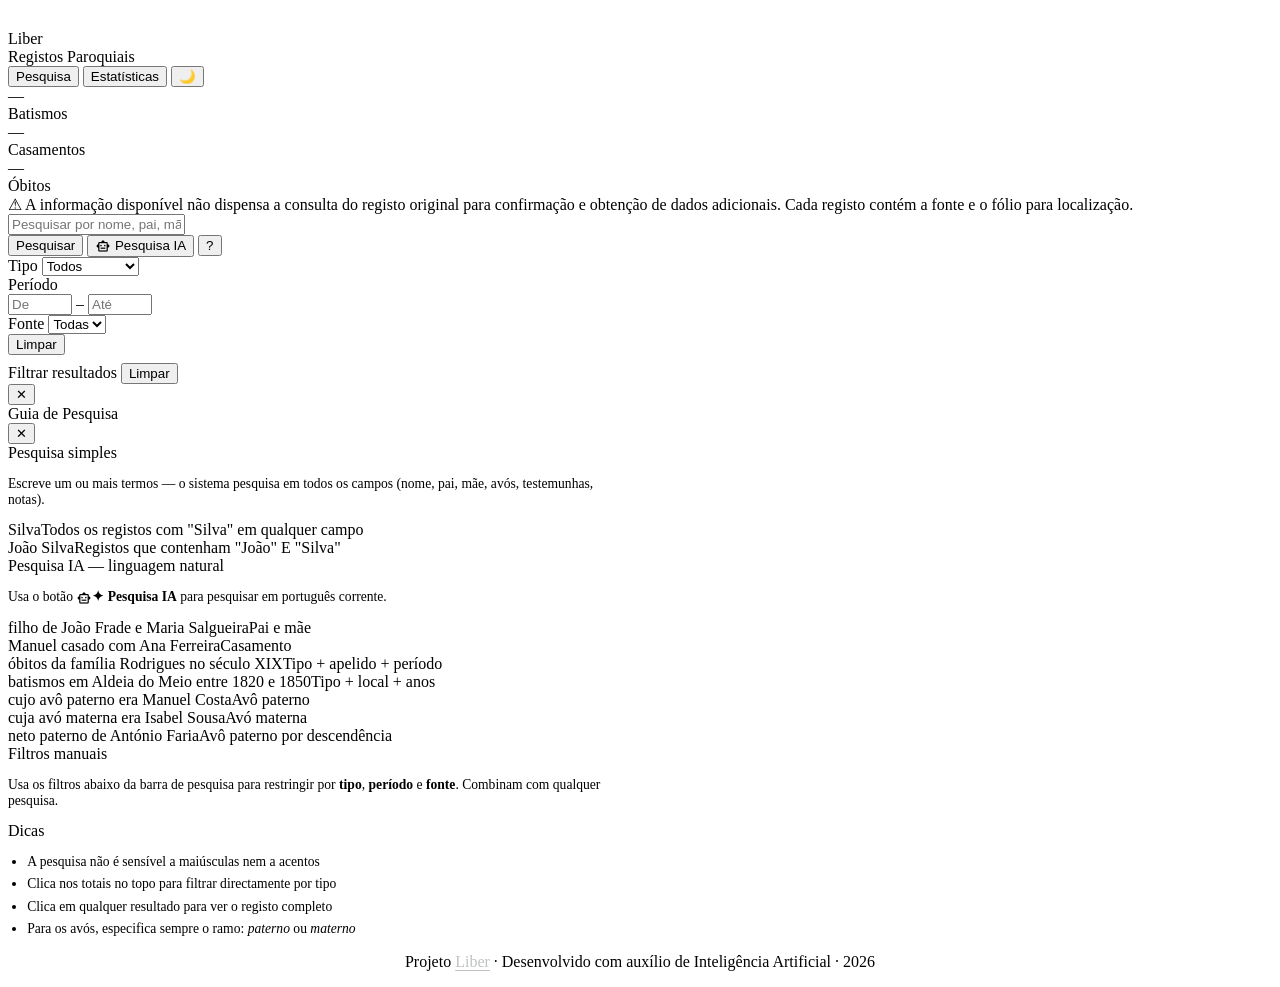
==== frontend/public/index.html @ 9f2e1ca1 "Merge pull request #3 from Qui3t0wL/dark-mode Dark mode" ====
<!DOCTYPE html>
<html lang="pt">
<head>
<meta charset="UTF-8">
<meta name="viewport" content="width=device-width, initial-scale=1.0">
<meta name="description" content="Liber — Arquivo digital de registos paroquiais de batismos, casamentos e óbitos.">
<title>Liber · Registos Paroquiais</title>
<link rel="preconnect" href="https://fonts.googleapis.com">
<link href="https://fonts.googleapis.com/css2?family=Inter:wght@300;400;500;600;700&display=swap" rel="stylesheet">
<link href="https://fonts.googleapis.com/css2?family=Material+Symbols+Outlined" rel="stylesheet">
<script>
  (function(){
    const s = localStorage.getItem('dark');
    const p = window.matchMedia('(prefers-color-scheme: dark)').matches;
    if (s === '1' || (s === null && p)) document.documentElement.classList.add('dark');
  })();
</script>
<link rel="stylesheet" href="/static/style.css">
<link rel="icon" type="image/svg+xml" href="/static/favicon.svg">
</head>
<body>

<header>
  <div class="logo">
    <div class="logo-icon">
      <span class="material-symbols-outlined" style="font-size:18px;color:#ffffff;line-height:1">book_2</span>
    </div>
    <div>
      <div class="logo-texto">Liber</div>
      <div class="logo-sub">Registos Paroquiais</div>
    </div>
  </div>
  <nav class="header-nav">
    <button class="btn-nav ativo" onclick="mostrarVista('pesquisa')">Pesquisa</button>
    <button class="btn-nav" onclick="mostrarVista('estatisticas')">Estatísticas</button>
    <button class="btn-dark-toggle" id="btnDarkToggle" onclick="toggleDark()" title="Modo claro / escuro" aria-label="Alternar modo escuro">🌙</button>
  </nav>
</header>

<div class="stats-bar">
  <div class="stat" onclick="filtrarTipo('batismo')" title="Ver apenas batismos">
    <div class="stat-valor" id="statBatismos">—</div>
    <div class="stat-label"><span class="stat-dot" style="background:#7ab0d8"></span>Batismos</div>
  </div>
  <div class="stat" onclick="filtrarTipo('casamento')" title="Ver apenas casamentos">
    <div class="stat-valor" id="statCasamentos">—</div>
    <div class="stat-label"><span class="stat-dot" style="background:#5ab8a8"></span>Casamentos</div>
  </div>
  <div class="stat" onclick="filtrarTipo('obito')" title="Ver apenas óbitos">
    <div class="stat-valor" id="statObitos">—</div>
    <div class="stat-label"><span class="stat-dot" style="background:#b07ad8"></span>Óbitos</div>
  </div>
</div>

<div class="disclaimer-bar">
  ⚠ A informação disponível não dispensa a consulta do registo original para confirmação e obtenção de dados adicionais. Cada registo contém a fonte e o fólio para localização.
</div>
  
<div class="container">

  <!-- Vista de pesquisa -->
  <div id="vistaPesquisa">
    <div class="painel-pesquisa">
      <div class="campo-principal">
        <input type="text" id="campoPesquisa" placeholder="Pesquisar por nome, pai, mãe, testemunha…" autocomplete="off">
        <div class="btns-pesquisa">
          <button class="btn-pesquisar" onclick="pesquisar(1)">Pesquisar</button>
          <button class="btn-pesquisar btn-ia" id="btnIA" onclick="pesquisarIA(1)">
            <span class="material-symbols-outlined" style="font-size:16px;line-height:1;vertical-align:middle">smart_toy</span>
            Pesquisa IA
          </button>
          <button class="btn-pesquisar btn-federado" id="btnFederado"
                  onclick="toggleFederado()"
                  title="Pesquisar também noutros arquivos na rede"
                  style="display:none">
            <span class="material-symbols-outlined" style="font-size:15px;line-height:1">network_node</span>Rede
          </button>
          <button class="btn-ajuda" onclick="abrirAjuda()" title="Ajuda">?</button>
        </div>
      </div>
      <div class="federado-estado" id="federadoEstado"></div> <!-- pode ser no div abaixo -->
      <div class="filtros">
        <div class="filtro-grupo">
          <label>Tipo</label>
          <select id="filtrTipo">
            <option value="">Todos</option>
            <option value="batismo">Batismos</option>
            <option value="casamento">Casamentos</option>
            <option value="obito">Óbitos</option>
          </select>
        </div>
        <div class="filtro-grupo">
          <label>Período</label>
          <div class="filtro-anos">
            <input type="number" id="filtrAnoMin" placeholder="De" min="1500" max="2100">
            <span>–</span>
            <input type="number" id="filtrAnoMax" placeholder="Até" min="1500" max="2100">
          </div>
        </div>
        <div class="filtro-grupo">
          <label>Fonte</label>
          <select id="filtrFonte">
            <option value="">Todas</option>
          </select>
        </div>
        <button class="btn-limpar" onclick="limparFiltros()">Limpar</button>
      </div>
    </div>

    <div class="ia-interpretacao" id="iaInterpretacao"></div>

    <div id="infoResultados" class="info-resultados">
      <span id="textoResultados"></span>
      <span id="textoFiltrados" style="color:var(--laranja);font-weight:500;display:none"></span>
    </div>

    <button class="btn-filtrar-mobile" id="btnFiltrarMobile" onclick="abrirDrawer()" style="display:none">
      <span class="material-symbols-outlined" style="font-size:16px;line-height:1;vertical-align:middle">filter_list</span>Filtrar resultados
      <span id="badgeFiltros" style="display:none;background:var(--laranja);color:#fff;border-radius:10px;padding:0.1rem 0.45rem;font-size:0.7rem"></span>
    </button>

    <div class="layout-resultados sem-facetas" id="layoutResultados">
      <div class="painel-facetas" id="painelFacetas" style="display:none">
        <div class="facetas-header">
          Filtrar resultados
          <button class="facetas-limpar" onclick="limparFacetas()">Limpar</button>
        </div>
        <div id="facetasConteudo"></div>
      </div>
      <div>
        <div id="listaResultados" class="lista-resultados"></div>
        <div id="paginacao" class="paginacao"></div>
      </div>
    </div>

    <!-- Drawer mobile -->
    <div class="drawer-overlay" id="drawerOverlay" onclick="fecharDrawer()"></div>
    <div class="drawer" id="drawer">
      <div class="drawer-handle"></div>
      <div class="facetas-header" style="margin-top:0.5rem">
        Filtrar resultados
        <button class="facetas-limpar" onclick="limparFacetas()">Limpar</button>
      </div>
      <div id="facetasDrawer"></div>
    </div>
  </div>

  <!-- Vista de estatísticas -->
  <div id="vistaEstatisticas" style="display:none">
    <div id="conteudoEstatisticas">
      <div class="estado"><p>A carregar…</p></div>
    </div>
  </div>

</div>

<!-- Modal de detalhe -->
<div class="overlay" id="overlay" onclick="fecharModal(event)">
  <div class="modal">
    <div class="modal-header">
      <div class="modal-header-info">
        <div class="modal-tipo-badge" id="modalTipoBadge"></div>
        <div class="modal-titulo" id="modalTitulo"></div>
      </div>
      <button class="modal-fechar" onclick="fecharModal()">✕</button>
    </div>
    <div class="modal-corpo" id="modalCorpo"></div>
  </div>
</div>

<!-- Modal de ajuda -->
<div class="overlay" id="overlayAjuda" onclick="fecharAjuda(event)">
  <div class="modal" style="max-width:600px">
    <div class="modal-header">
      <div class="modal-header-info">
        <div class="modal-titulo">Guia de Pesquisa</div>
      </div>
      <button class="modal-fechar" onclick="fecharAjuda()">✕</button>
    </div>
    <div class="modal-corpo">
      <div class="modal-secao">
        <div class="modal-secao-titulo">Pesquisa simples</div>
        <p style="font-size:0.85rem;color:var(--texto-sub);margin-bottom:0.8rem">
          Escreve um ou mais termos — o sistema pesquisa em todos os campos (nome, pai, mãe, avós, testemunhas, notas).
        </p>
        <div class="ajuda-exemplos">
          <div class="ajuda-ex"><span class="ajuda-query">Silva</span><span class="ajuda-desc">Todos os registos com "Silva" em qualquer campo</span></div>
          <div class="ajuda-ex"><span class="ajuda-query">João Silva</span><span class="ajuda-desc">Registos que contenham "João" E "Silva"</span></div>
        </div>
      </div>
      <div class="modal-secao">
        <div class="modal-secao-titulo">Pesquisa IA — linguagem natural</div>
        <p style="font-size:0.85rem;color:var(--texto-sub);margin-bottom:0.8rem">
          Usa o botão <strong style="color:var(--laranja)"><span class="material-symbols-outlined" style="font-size:16px;line-height:1;vertical-align:middle">smart_toy</span>✦ Pesquisa IA</strong> para pesquisar em português corrente.
        </p>
        <div class="ajuda-exemplos">
          <div class="ajuda-ex"><span class="ajuda-query">filho de João Frade e Maria Salgueira</span><span class="ajuda-desc">Pai e mãe</span></div>
          <div class="ajuda-ex"><span class="ajuda-query">Manuel casado com Ana Ferreira</span><span class="ajuda-desc">Casamento</span></div>
          <div class="ajuda-ex"><span class="ajuda-query">óbitos da família Rodrigues no século XIX</span><span class="ajuda-desc">Tipo + apelido + período</span></div>
          <div class="ajuda-ex"><span class="ajuda-query">batismos em Aldeia do Meio entre 1820 e 1850</span><span class="ajuda-desc">Tipo + local + anos</span></div>
          <div class="ajuda-ex"><span class="ajuda-query">cujo avô paterno era Manuel Costa</span><span class="ajuda-desc">Avô paterno</span></div>
          <div class="ajuda-ex"><span class="ajuda-query">cuja avó materna era Isabel Sousa</span><span class="ajuda-desc">Avó materna</span></div>
          <div class="ajuda-ex"><span class="ajuda-query">neto paterno de António Faria</span><span class="ajuda-desc">Avô paterno por descendência</span></div>
        </div>
      </div>
      <div class="modal-secao">
        <div class="modal-secao-titulo">Filtros manuais</div>
        <p style="font-size:0.85rem;color:var(--texto-sub)">
          Usa os filtros abaixo da barra de pesquisa para restringir por <strong>tipo</strong>, <strong>período</strong> e <strong>fonte</strong>. Combinam com qualquer pesquisa.
        </p>
      </div>
      <div class="modal-secao" style="margin-bottom:0">
        <div class="modal-secao-titulo">Dicas</div>
        <ul style="font-size:0.85rem;color:var(--texto-sub);padding-left:1.2rem;display:flex;flex-direction:column;gap:0.4rem">
          <li>A pesquisa não é sensível a maiúsculas nem a acentos</li>
          <li>Clica nos totais no topo para filtrar directamente por tipo</li>
          <li>Clica em qualquer resultado para ver o registo completo</li>
          <li>Para os avós, especifica sempre o ramo: <em>paterno</em> ou <em>materno</em></li>
        </ul>
      </div>
    </div>
  </div>
</div>

<footer>
  <div class="footer-inner">
    <p class="footer-principal" id="footerTexto"></p>
    <p class="footer-rodape" style="text-align:center">
      Projeto <a href="https://github.com/Qui3t0wL/Liber" target="_blank" rel="noopener"
        style="color:#BDC3C2;text-decoration:underline;text-underline-offset:3px">Liber</a>
      · Desenvolvido com auxílio de Inteligência Artificial · 2026
    </p>
  </div>
</footer>
<script src="/static/app.js"></script>
</body>
</html>
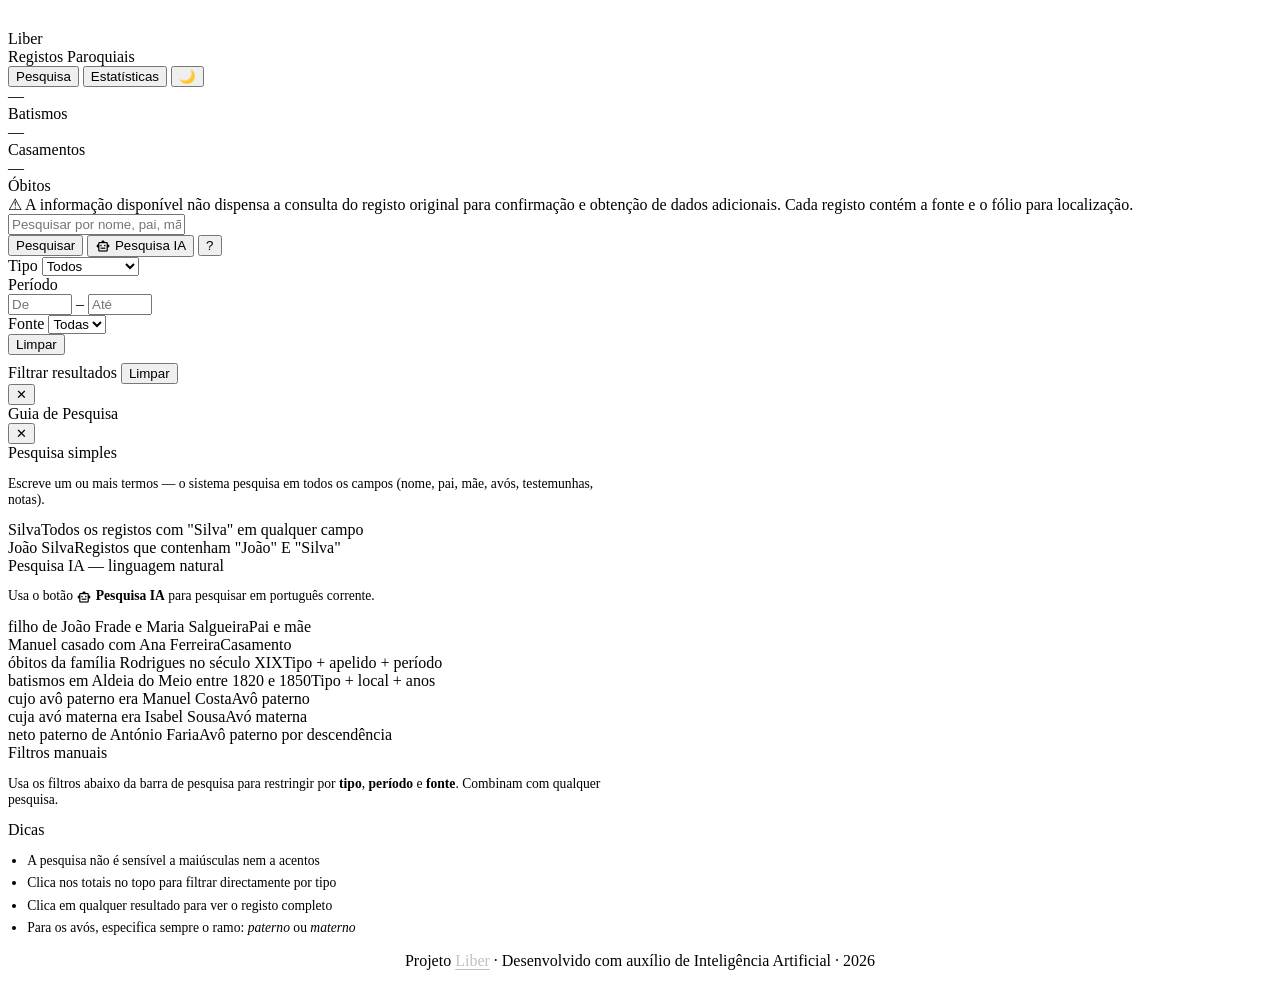
==== commit 7a956cda: "Update index.html" ====
--- a/frontend/public/index.html
+++ b/frontend/public/index.html
@@ -191,7 +191,7 @@
       <div class="modal-secao">
         <div class="modal-secao-titulo">Pesquisa IA — linguagem natural</div>
         <p style="font-size:0.85rem;color:var(--texto-sub);margin-bottom:0.8rem">
-          Usa o botão <strong style="color:var(--laranja)"><span class="material-symbols-outlined" style="font-size:16px;line-height:1;vertical-align:middle">smart_toy</span>✦ Pesquisa IA</strong> para pesquisar em português corrente.
+          Usa o botão <strong style="color:var(--laranja)"><span class="material-symbols-outlined" style="font-size:16px;line-height:1;vertical-align:middle">smart_toy</span> Pesquisa IA</strong> para pesquisar em português corrente.
         </p>
         <div class="ajuda-exemplos">
           <div class="ajuda-ex"><span class="ajuda-query">filho de João Frade e Maria Salgueira</span><span class="ajuda-desc">Pai e mãe</span></div>
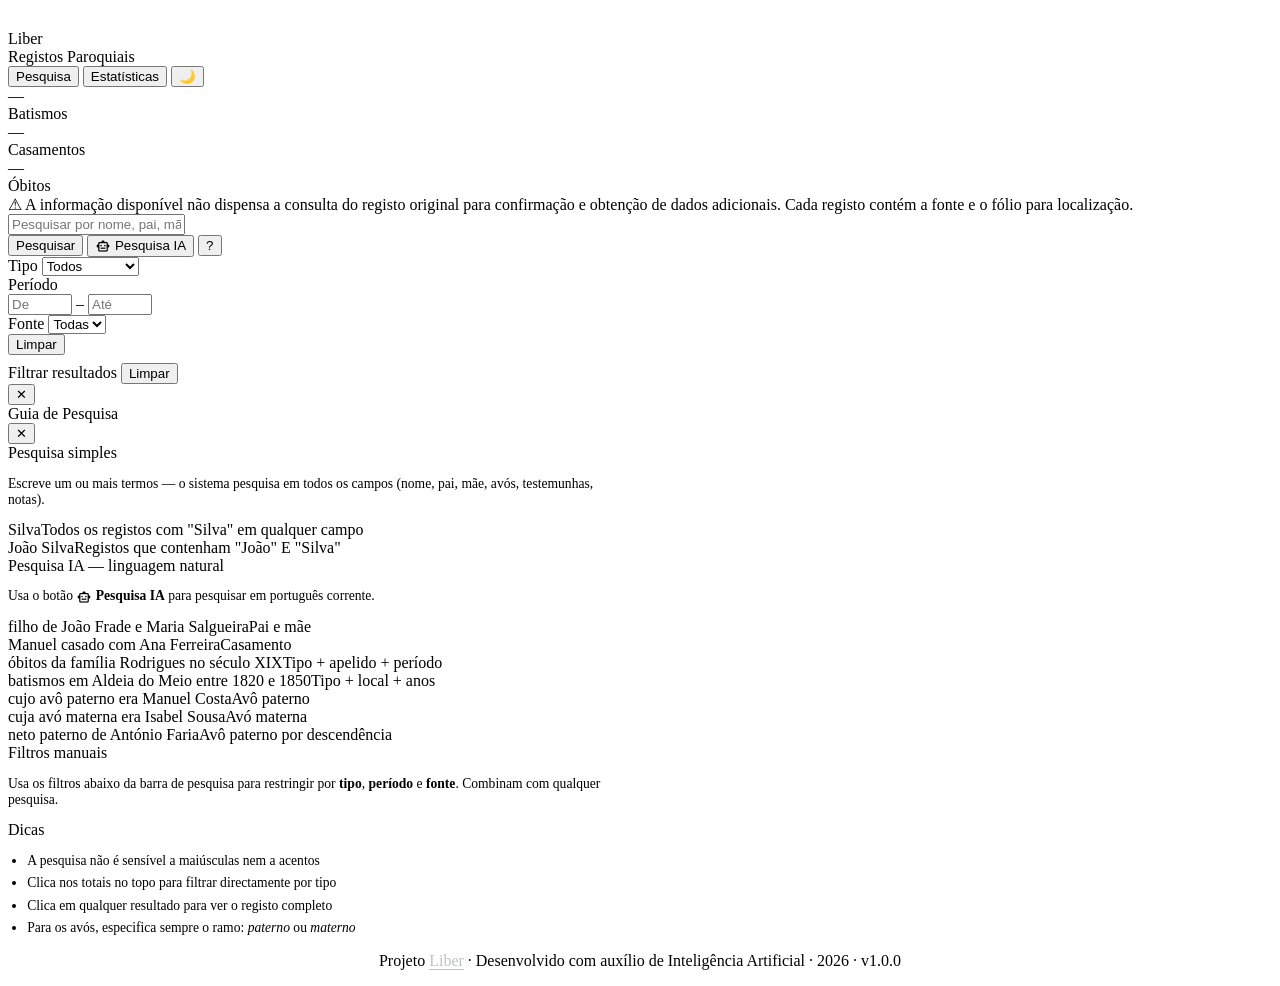
==== commit 6c160c86: "Update footer text to include version number" ====
--- a/frontend/public/index.html
+++ b/frontend/public/index.html
@@ -73,7 +73,8 @@
                   onclick="toggleFederado()"
                   title="Pesquisar também noutros arquivos na rede"
                   style="display:none">
-            <span class="material-symbols-outlined" style="font-size:15px;line-height:1">network_node</span>Rede
+            <span class="material-symbols-outlined" style="font-size:15px;line-height:1">network_node</span>
+            <span class="btn-federado-texto">Rede</span>
           </button>
           <button class="btn-ajuda" onclick="abrirAjuda()" title="Ajuda">?</button>
         </div>
@@ -228,7 +229,7 @@
     <p class="footer-rodape" style="text-align:center">
       Projeto <a href="https://github.com/Qui3t0wL/Liber" target="_blank" rel="noopener"
         style="color:#BDC3C2;text-decoration:underline;text-underline-offset:3px">Liber</a>
-      · Desenvolvido com auxílio de Inteligência Artificial · 2026
+      · Desenvolvido com auxílio de Inteligência Artificial · 2026 · v1.0.0
     </p>
   </div>
 </footer>
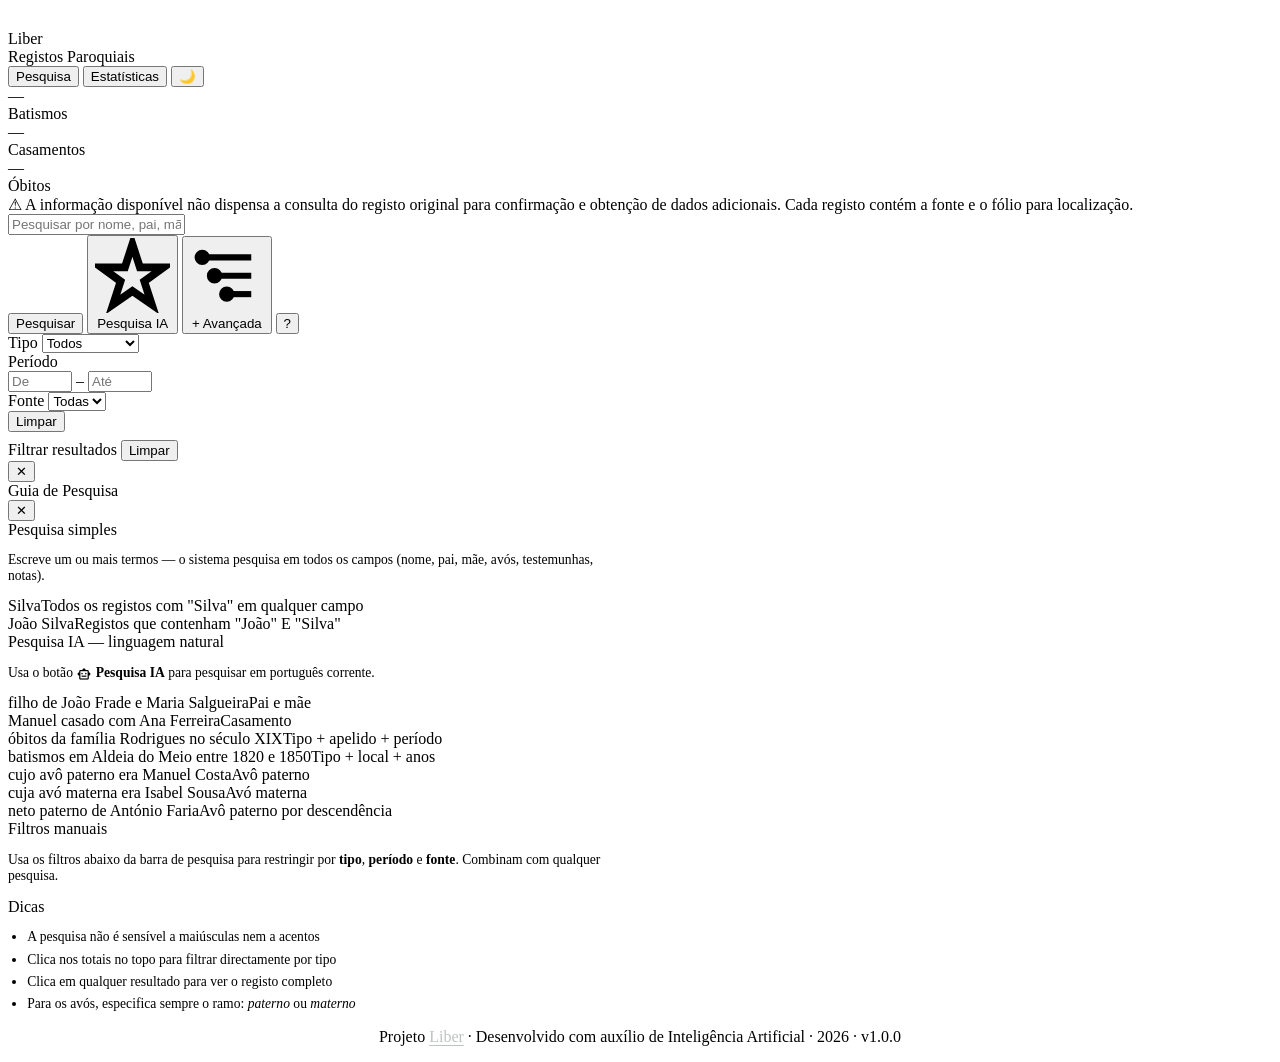
==== commit f3ed1b08: "Refactor search panel and enhance input fields Updated the search panel by replacing the div.painel-" ====
--- a/frontend/public/index.html
+++ b/frontend/public/index.html
@@ -60,26 +60,128 @@
 
   <!-- Vista de pesquisa -->
   <div id="vistaPesquisa">
+    <!-- ═══════════════════════════════════════════════════════════════════════
+         PAINEL DE PESQUISA — substitui o div.painel-pesquisa em index.html
+         ═══════════════════════════════════════════════════════════════════════ -->
     <div class="painel-pesquisa">
+    
+      <!-- Linha principal: caixa de texto + botões -->
       <div class="campo-principal">
-        <input type="text" id="campoPesquisa" placeholder="Pesquisar por nome, pai, mãe, testemunha…" autocomplete="off">
+        <input type="text" id="campoPesquisa"
+               placeholder="Pesquisar por nome, pai, mãe, testemunha…"
+               autocomplete="off">
         <div class="btns-pesquisa">
           <button class="btn-pesquisar" onclick="pesquisar(1)">Pesquisar</button>
           <button class="btn-pesquisar btn-ia" id="btnIA" onclick="pesquisarIA(1)">
-            <span class="material-symbols-outlined" style="font-size:16px;line-height:1;vertical-align:middle">smart_toy</span>
+            <svg viewBox="0 0 24 24" fill="none" stroke="currentColor" stroke-width="2.5">
+              <path d="M12 2l2.4 7.4H22l-6.2 4.5 2.4 7.4L12 17l-6.2 4.3 2.4-7.4L2 9.4h7.6z"/>
+            </svg>
             Pesquisa IA
+          </button>
+          <button class="btn-pesquisar btn-avancado" id="btnAvancado"
+                  onclick="toggleAvancado()"
+                  title="Pesquisar campo a campo">
+            <svg viewBox="0 0 24 24" fill="none" stroke="currentColor" stroke-width="2">
+              <line x1="4"  y1="6"  x2="20" y2="6"/>
+              <line x1="8"  y1="12" x2="20" y2="12"/>
+              <line x1="12" y1="18" x2="20" y2="18"/>
+              <circle cx="4"  cy="6"  r="1.5" fill="currentColor"/>
+              <circle cx="8"  cy="12" r="1.5" fill="currentColor"/>
+              <circle cx="12" cy="18" r="1.5" fill="currentColor"/>
+            </svg>
+            <span id="btnAvancadoTexto">+ Avançada</span>
           </button>
           <button class="btn-pesquisar btn-federado" id="btnFederado"
                   onclick="toggleFederado()"
                   title="Pesquisar também noutros arquivos na rede"
                   style="display:none">
-            <span class="material-symbols-outlined" style="font-size:15px;line-height:1">network_node</span>
-            <span class="btn-federado-texto">Rede</span>
+            <svg viewBox="0 0 24 24" fill="none" stroke="currentColor" stroke-width="2">
+              <circle cx="12" cy="5"  r="2"/>
+              <circle cx="5"  cy="19" r="2"/>
+              <circle cx="19" cy="19" r="2"/>
+              <line x1="12" y1="7"  x2="5"  y2="17"/>
+              <line x1="12" y1="7"  x2="19" y2="17"/>
+              <line x1="5"  y1="17" x2="19" y2="17"/>
+            </svg>
+            Rede
           </button>
           <button class="btn-ajuda" onclick="abrirAjuda()" title="Ajuda">?</button>
         </div>
-      </div>
-      <div class="federado-estado" id="federadoEstado"></div> <!-- pode ser no div abaixo -->
+        <div class="federado-estado" id="federadoEstado"></div>
+      </div>
+    
+      <!-- Painel de campos avançados — oculto por defeito -->
+      <div id="painelAvancado" class="painel-avancado" style="display:none">
+    
+        <div class="avancado-secao">
+          <div class="avancado-secao-titulo">Identificação</div>
+          <div class="avancado-grid">
+            <div class="campo-avancado">
+              <label for="avNome">Nome</label>
+              <input type="text" id="avNome" placeholder="ex: José Frade">
+            </div>
+          </div>
+        </div>
+    
+        <div class="avancado-secao">
+          <div class="avancado-secao-titulo">Filiação</div>
+          <div class="avancado-grid">
+            <div class="campo-avancado">
+              <label for="avPai">Pai</label>
+              <input type="text" id="avPai" placeholder="ex: Manuel Costa">
+            </div>
+            <div class="campo-avancado">
+              <label for="avMae">Mãe</label>
+              <input type="text" id="avMae" placeholder="ex: Ana Ferreira">
+            </div>
+            <div class="campo-avancado">
+              <label for="avAvoPat">Avô paterno</label>
+              <input type="text" id="avAvoPat" placeholder="">
+            </div>
+            <div class="campo-avancado">
+              <label for="avAvoPata">Avó paterna</label>
+              <input type="text" id="avAvoPata" placeholder="">
+            </div>
+            <div class="campo-avancado">
+              <label for="avAvoMat">Avô materno</label>
+              <input type="text" id="avAvoMat" placeholder="">
+            </div>
+            <div class="campo-avancado">
+              <label for="avAvoMata">Avó materna</label>
+              <input type="text" id="avAvoMata" placeholder="">
+            </div>
+          </div>
+        </div>
+    
+        <div class="avancado-secao">
+          <div class="avancado-secao-titulo">Casamento</div>
+          <div class="avancado-grid">
+            <div class="campo-avancado">
+              <label for="avNoivo">Noivo</label>
+              <input type="text" id="avNoivo" placeholder="ex: António Silva">
+            </div>
+            <div class="campo-avancado">
+              <label for="avNoiva">Noiva</label>
+              <input type="text" id="avNoiva" placeholder="ex: Maria Santos">
+            </div>
+            <div class="campo-avancado">
+              <label for="avTestemunha">Testemunha</label>
+              <input type="text" id="avTestemunha" placeholder="ex: João Rodrigues">
+            </div>
+          </div>
+        </div>
+    
+        <div class="avancado-rodape">
+          <button class="btn-limpar-av" onclick="_limparCamposAvancados()">
+            Limpar campos
+          </button>
+          <span class="avancado-nota">
+            Os campos preenchidos são combinados na pesquisa — preenche apenas os que conheces.
+          </span>
+        </div>
+      </div>
+    
+      <!-- Filtros globais (tipo, período, fonte) — mantêm-se em ambos os modos -->
       <div class="filtros">
         <div class="filtro-grupo">
           <label>Tipo</label>
@@ -93,7 +195,7 @@
         <div class="filtro-grupo">
           <label>Período</label>
           <div class="filtro-anos">
-            <input type="number" id="filtrAnoMin" placeholder="De" min="1500" max="2100">
+            <input type="number" id="filtrAnoMin" placeholder="De"  min="1500" max="2100">
             <span>–</span>
             <input type="number" id="filtrAnoMax" placeholder="Até" min="1500" max="2100">
           </div>
@@ -106,7 +208,8 @@
         </div>
         <button class="btn-limpar" onclick="limparFiltros()">Limpar</button>
       </div>
-    </div>
+    
+    </div><!-- /painel-pesquisa -->
 
     <div class="ia-interpretacao" id="iaInterpretacao"></div>
 
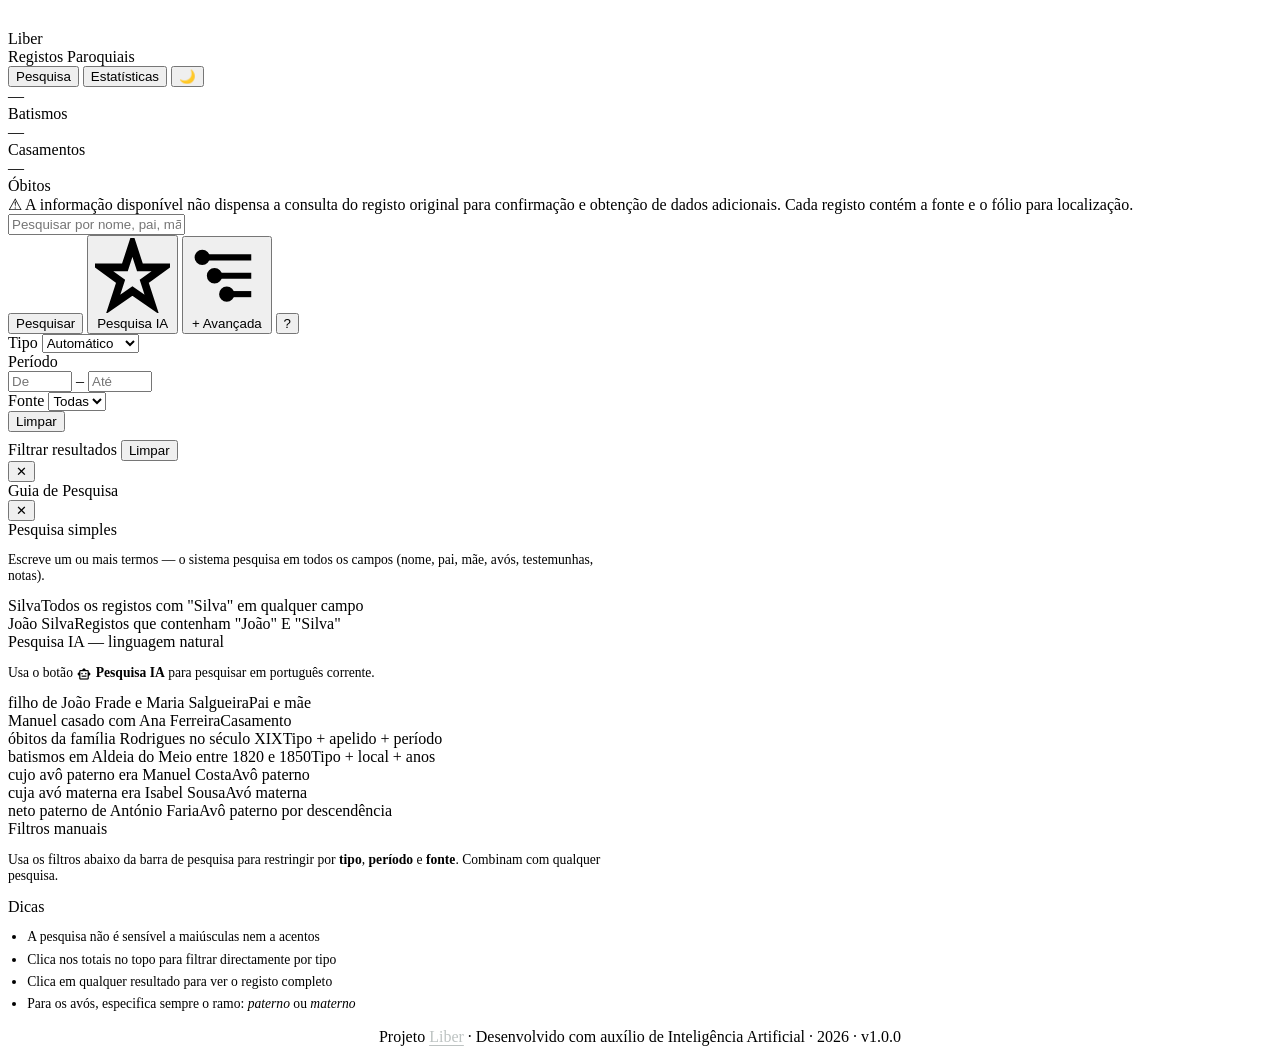
==== commit 857dc315: "Enhance advanced search panel with new fields Updated the advanced search panel with new input field" ====
--- a/frontend/public/index.html
+++ b/frontend/public/index.html
@@ -61,11 +61,11 @@
   <!-- Vista de pesquisa -->
   <div id="vistaPesquisa">
     <!-- ═══════════════════════════════════════════════════════════════════════
-         PAINEL DE PESQUISA — substitui o div.painel-pesquisa em index.html
-         ═══════════════════════════════════════════════════════════════════════ -->
+     PAINEL DE PESQUISA — substitui o div.painel-pesquisa em index.html
+     ═══════════════════════════════════════════════════════════════════════ -->
     <div class="painel-pesquisa">
     
-      <!-- Linha principal: caixa de texto + botões -->
+      <!-- Linha principal -->
       <div class="campo-principal">
         <input type="text" id="campoPesquisa"
                placeholder="Pesquisar por nome, pai, mãe, testemunha…"
@@ -110,83 +110,128 @@
         <div class="federado-estado" id="federadoEstado"></div>
       </div>
     
-      <!-- Painel de campos avançados — oculto por defeito -->
+      <!-- Painel de campos avançados -->
       <div id="painelAvancado" class="painel-avancado" style="display:none">
     
+        <!-- Indicador do tipo que será pesquisado -->
+        <div class="avancado-tipo-indicador">
+          <span id="indicadorTipo" style="display:none"></span>
+          <span class="avancado-nota">Preenche apenas os campos que conheces — o tipo de registo é inferido automaticamente.</span>
+        </div>
+    
+        <!-- Identificação (batismos/óbitos) -->
         <div class="avancado-secao">
           <div class="avancado-secao-titulo">Identificação</div>
+          <div class="avancado-grid avancado-grid-1">
+            <div class="campo-avancado">
+              <label for="avNome">Nome</label>
+              <input type="text" id="avNome" placeholder="ex: José Frade"
+                     oninput="_actualizarIndicadorTipo()">
+            </div>
+          </div>
+        </div>
+    
+        <!-- Filiação (batismos/óbitos) -->
+        <div class="avancado-secao">
+          <div class="avancado-secao-titulo">Filiação — Batismo / Óbito</div>
           <div class="avancado-grid">
             <div class="campo-avancado">
-              <label for="avNome">Nome</label>
-              <input type="text" id="avNome" placeholder="ex: José Frade">
-            </div>
-          </div>
-        </div>
-    
+              <label for="avPai">Pai</label>
+              <input type="text" id="avPai" placeholder="ex: Manuel Costa"
+                     oninput="_actualizarIndicadorTipo()">
+            </div>
+            <div class="campo-avancado">
+              <label for="avMae">Mãe</label>
+              <input type="text" id="avMae" placeholder="ex: Ana Ferreira"
+                     oninput="_actualizarIndicadorTipo()">
+            </div>
+            <div class="campo-avancado">
+              <label for="avAvoPat">Avô paterno</label>
+              <input type="text" id="avAvoPat" placeholder=""
+                     oninput="_actualizarIndicadorTipo()">
+            </div>
+            <div class="campo-avancado">
+              <label for="avAvoPata">Avó paterna</label>
+              <input type="text" id="avAvoPata" placeholder=""
+                     oninput="_actualizarIndicadorTipo()">
+            </div>
+            <div class="campo-avancado">
+              <label for="avAvoMat">Avô materno</label>
+              <input type="text" id="avAvoMat" placeholder=""
+                     oninput="_actualizarIndicadorTipo()">
+            </div>
+            <div class="campo-avancado">
+              <label for="avAvoMata">Avó materna</label>
+              <input type="text" id="avAvoMata" placeholder=""
+                     oninput="_actualizarIndicadorTipo()">
+            </div>
+          </div>
+        </div>
+    
+        <!-- Casamento: nubentes -->
         <div class="avancado-secao">
-          <div class="avancado-secao-titulo">Filiação</div>
+          <div class="avancado-secao-titulo">Casamento — Nubentes</div>
           <div class="avancado-grid">
             <div class="campo-avancado">
-              <label for="avPai">Pai</label>
-              <input type="text" id="avPai" placeholder="ex: Manuel Costa">
-            </div>
-            <div class="campo-avancado">
-              <label for="avMae">Mãe</label>
-              <input type="text" id="avMae" placeholder="ex: Ana Ferreira">
-            </div>
-            <div class="campo-avancado">
-              <label for="avAvoPat">Avô paterno</label>
-              <input type="text" id="avAvoPat" placeholder="">
-            </div>
-            <div class="campo-avancado">
-              <label for="avAvoPata">Avó paterna</label>
-              <input type="text" id="avAvoPata" placeholder="">
-            </div>
-            <div class="campo-avancado">
-              <label for="avAvoMat">Avô materno</label>
-              <input type="text" id="avAvoMat" placeholder="">
-            </div>
-            <div class="campo-avancado">
-              <label for="avAvoMata">Avó materna</label>
-              <input type="text" id="avAvoMata" placeholder="">
-            </div>
-          </div>
-        </div>
-    
+              <label for="avNoivo">Noivo</label>
+              <input type="text" id="avNoivo" placeholder="ex: António Silva"
+                     oninput="_actualizarIndicadorTipo()">
+            </div>
+            <div class="campo-avancado">
+              <label for="avNoiva">Noiva</label>
+              <input type="text" id="avNoiva" placeholder="ex: Maria Santos"
+                     oninput="_actualizarIndicadorTipo()">
+            </div>
+            <div class="campo-avancado">
+              <label for="avTestemunha">Testemunha</label>
+              <input type="text" id="avTestemunha" placeholder="ex: João Rodrigues"
+                     oninput="_actualizarIndicadorTipo()">
+            </div>
+          </div>
+        </div>
+    
+        <!-- Casamento: filiação dos nubentes -->
         <div class="avancado-secao">
-          <div class="avancado-secao-titulo">Casamento</div>
+          <div class="avancado-secao-titulo">Casamento — Filiação dos nubentes</div>
           <div class="avancado-grid">
             <div class="campo-avancado">
-              <label for="avNoivo">Noivo</label>
-              <input type="text" id="avNoivo" placeholder="ex: António Silva">
-            </div>
-            <div class="campo-avancado">
-              <label for="avNoiva">Noiva</label>
-              <input type="text" id="avNoiva" placeholder="ex: Maria Santos">
-            </div>
-            <div class="campo-avancado">
-              <label for="avTestemunha">Testemunha</label>
-              <input type="text" id="avTestemunha" placeholder="ex: João Rodrigues">
-            </div>
-          </div>
-        </div>
-    
+              <label for="avPaiNoivo">Pai do noivo</label>
+              <input type="text" id="avPaiNoivo" placeholder=""
+                     oninput="_actualizarIndicadorTipo()">
+            </div>
+            <div class="campo-avancado">
+              <label for="avMaeNoivo">Mãe do noivo</label>
+              <input type="text" id="avMaeNoivo" placeholder=""
+                     oninput="_actualizarIndicadorTipo()">
+            </div>
+            <div class="campo-avancado">
+              <label for="avPaiNoiva">Pai da noiva</label>
+              <input type="text" id="avPaiNoiva" placeholder=""
+                     oninput="_actualizarIndicadorTipo()">
+            </div>
+            <div class="campo-avancado">
+              <label for="avMaeNoiva">Mãe da noiva</label>
+              <input type="text" id="avMaeNoiva" placeholder=""
+                     oninput="_actualizarIndicadorTipo()">
+            </div>
+          </div>
+        </div>
+    
+        <!-- Rodapé -->
         <div class="avancado-rodape">
           <button class="btn-limpar-av" onclick="_limparCamposAvancados()">
             Limpar campos
           </button>
-          <span class="avancado-nota">
-            Os campos preenchidos são combinados na pesquisa — preenche apenas os que conheces.
-          </span>
-        </div>
-      </div>
-    
-      <!-- Filtros globais (tipo, período, fonte) — mantêm-se em ambos os modos -->
+        </div>
+    
+      </div><!-- /painelAvancado -->
+    
+      <!-- Filtros globais -->
       <div class="filtros">
         <div class="filtro-grupo">
           <label>Tipo</label>
           <select id="filtrTipo">
-            <option value="">Todos</option>
+            <option value="">Automático</option>
             <option value="batismo">Batismos</option>
             <option value="casamento">Casamentos</option>
             <option value="obito">Óbitos</option>
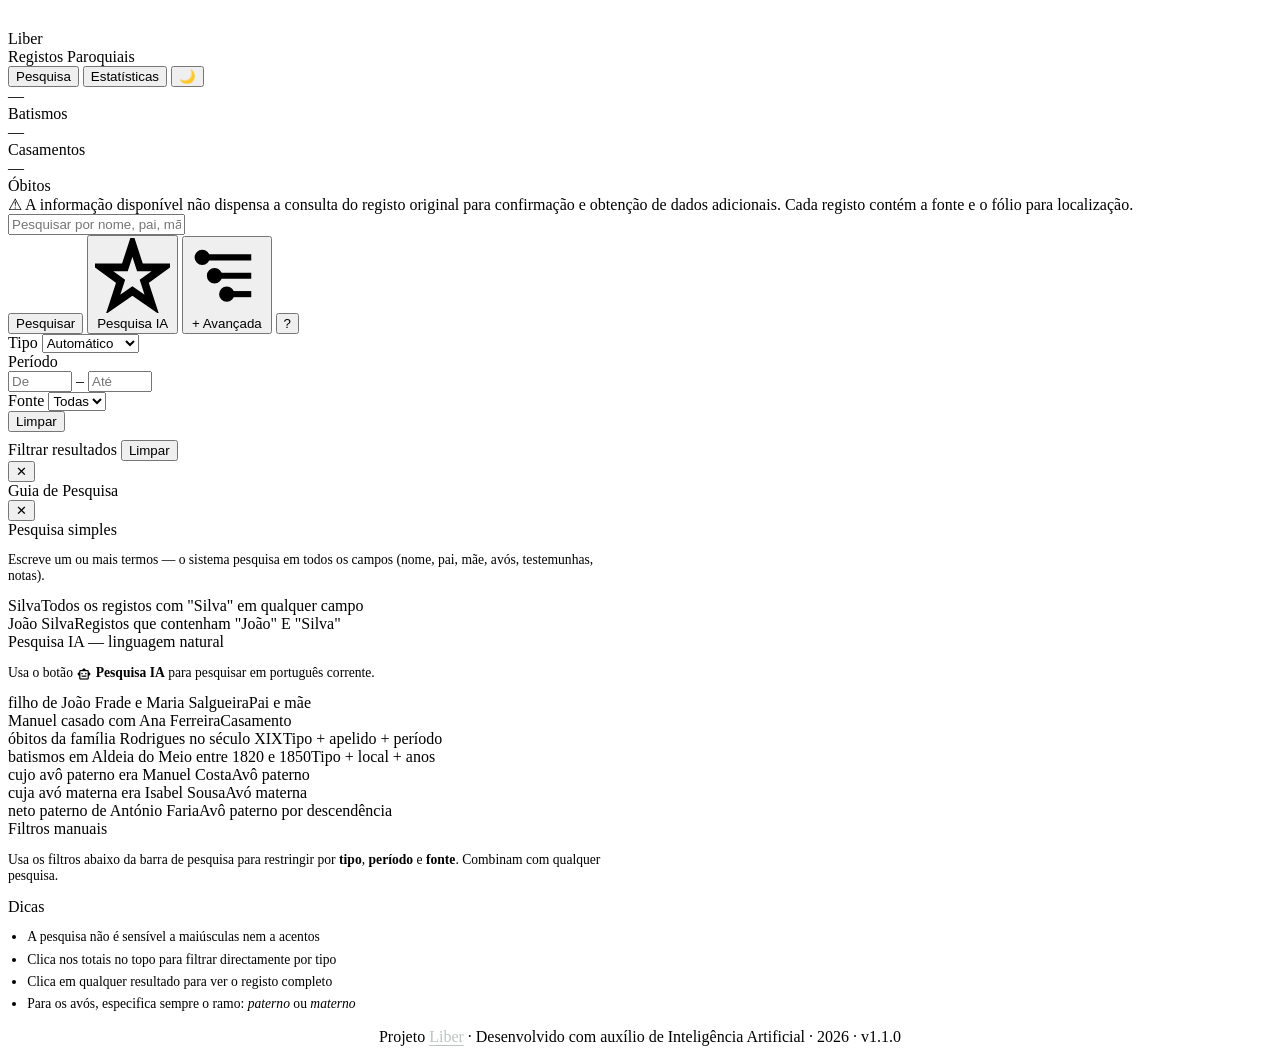
==== commit 041b3ba4: "Update version number in footer to v1.1.0" ====
--- a/frontend/public/index.html
+++ b/frontend/public/index.html
@@ -377,7 +377,7 @@
     <p class="footer-rodape" style="text-align:center">
       Projeto <a href="https://github.com/Qui3t0wL/Liber" target="_blank" rel="noopener"
         style="color:#BDC3C2;text-decoration:underline;text-underline-offset:3px">Liber</a>
-      · Desenvolvido com auxílio de Inteligência Artificial · 2026 · v1.0.0
+      · Desenvolvido com auxílio de Inteligência Artificial · 2026 · v1.1.0
     </p>
   </div>
 </footer>
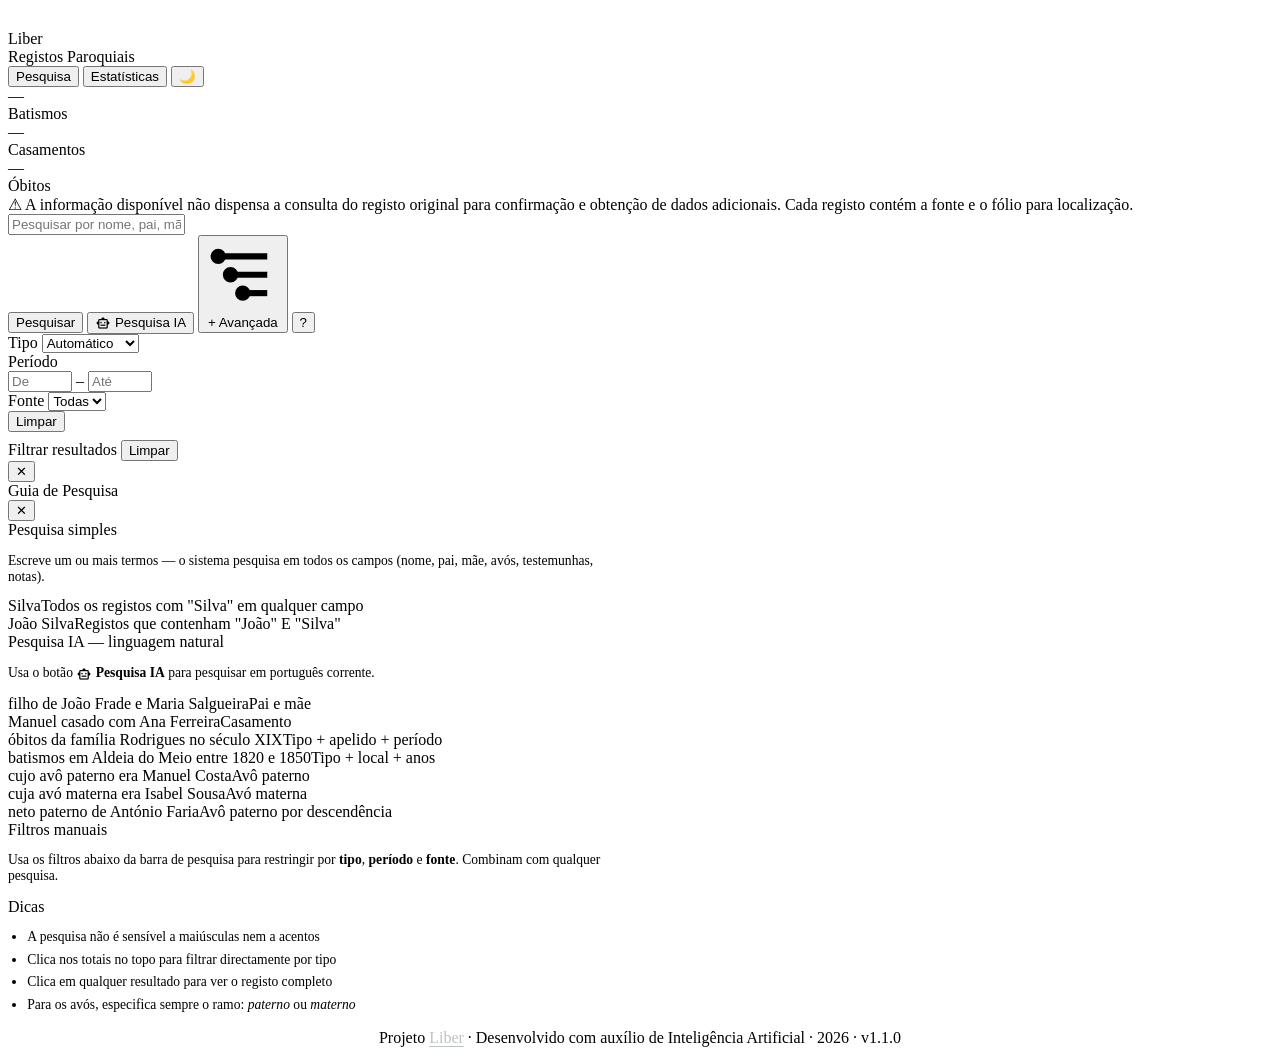
==== commit e49dbb40: "Replace SVG icon with material symbol for IA button" ====
--- a/frontend/public/index.html
+++ b/frontend/public/index.html
@@ -73,9 +73,7 @@
         <div class="btns-pesquisa">
           <button class="btn-pesquisar" onclick="pesquisar(1)">Pesquisar</button>
           <button class="btn-pesquisar btn-ia" id="btnIA" onclick="pesquisarIA(1)">
-            <svg viewBox="0 0 24 24" fill="none" stroke="currentColor" stroke-width="2.5">
-              <path d="M12 2l2.4 7.4H22l-6.2 4.5 2.4 7.4L12 17l-6.2 4.3 2.4-7.4L2 9.4h7.6z"/>
-            </svg>
+            <span class="material-symbols-outlined" style="font-size:16px;line-height:1;vertical-align:middle">smart_toy</span>
             Pesquisa IA
           </button>
           <button class="btn-pesquisar btn-avancado" id="btnAvancado"
